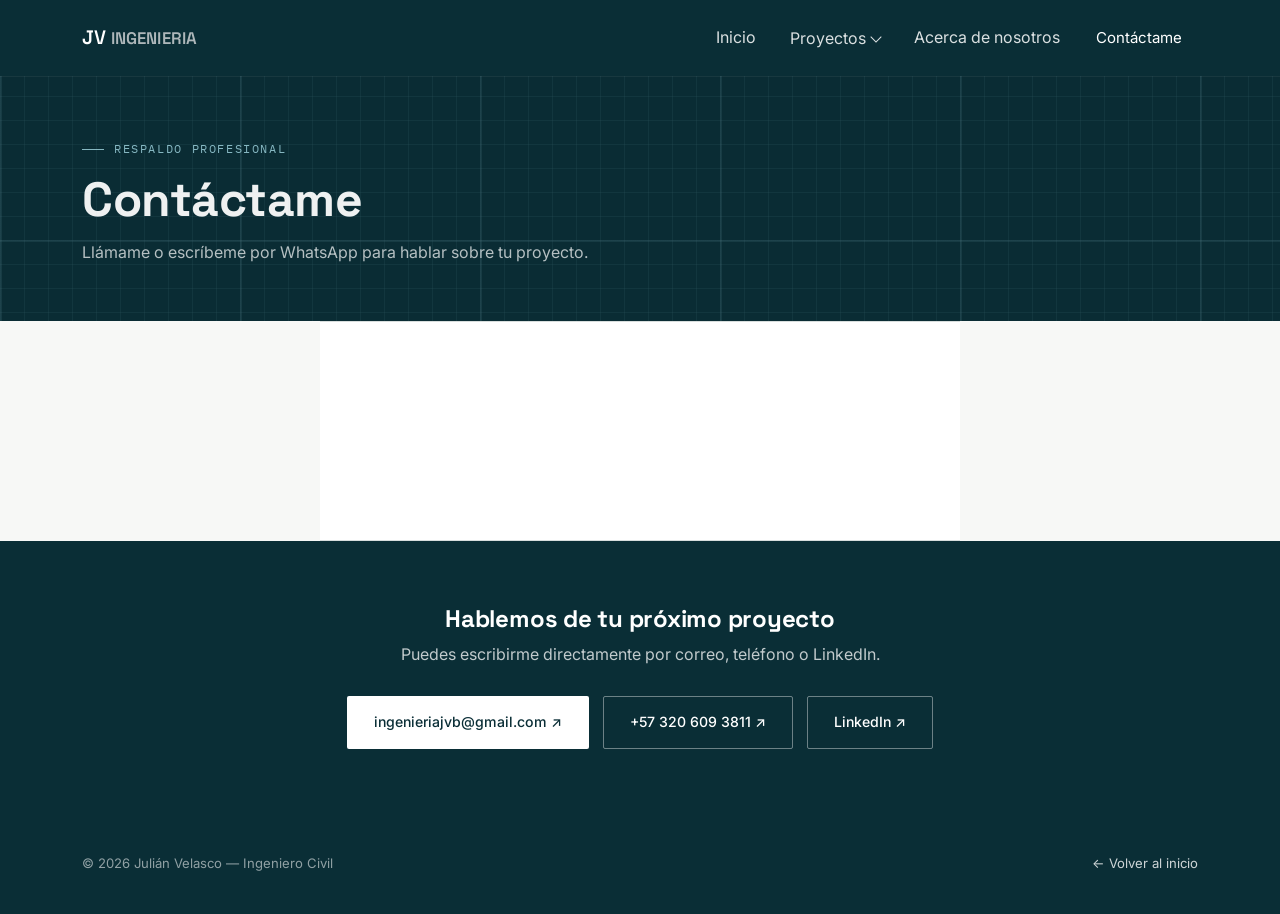
==== contacto.html @ f7b03ba9 "Refine JV wordmark font sizes Co-authored-by: Copilot <223556219+Copilot@users.noreply.github.com>" ====
<!DOCTYPE html>
<html lang="es">
<head>
<meta charset="UTF-8">
<meta name="viewport" content="width=device-width, initial-scale=1.0">
<title>JULIAN VELASCO INGENIERIA</title>
<link rel="icon" type="image/png" href="assets/favicon.png?v=20261117-2">
<link rel="preconnect" href="https://fonts.googleapis.com">
<link href="https://fonts.googleapis.com/css2?family=Space+Grotesk:wght@500;600;700&family=Inter:wght@400;500;600&family=IBM+Plex+Mono:wght@400;500&display=swap" rel="stylesheet">
<link rel="stylesheet" href="css/style.css?v=20261117-3">
</head>
<body>

<nav class="nav solid">
  <div class="nav-inner">
    <a href="index.html" class="brand"><span class="brand-initials">JV</span><span class="brand-descriptor"> INGENIERIA</span></a>
    <button class="nav-toggle" aria-label="Abrir menú"><span></span><span></span><span></span></button>
    <ul class="nav-links">
      <li><a href="index.html">Inicio</a></li>
      <li class="has-dropdown">
        <button class="drop-btn">Proyectos <span class="caret"></span></button>
        <ul class="dropdown">
          <li><a href="proyectos.html">Todos los proyectos</a></li>
          <li><a href="proyectos.html?cat=obra">Obra</a></li>
          <li><a href="proyectos.html?cat=diseno">Diseños</a></li>
        </ul>
      </li>
      <li><a href="index.html#acerca">Acerca de nosotros</a></li>
      <li><a href="contacto.html#contacto" class="nav-cta">Contáctame</a></li>
    </ul>
  </div>
</nav>

<header class="page-header">
  <div class="hero-grid"></div>
  <div class="container">
    <div class="eyebrow">Respaldo profesional</div>
    <h1>Contáctame</h1>
    <p>Llámame o escríbeme por WhatsApp para hablar sobre tu proyecto.</p>
  </div>
</header>

<section class="contact-summary" aria-label="Separador de contacto"></section>

<section class="contact-cta" id="contacto">
  <div class="container">
    <h2>Hablemos de tu próximo proyecto</h2>
    <p>Puedes escribirme directamente por correo, teléfono o LinkedIn.</p>
    <div class="contact-links">
      <a id="contact-email" href="mailto:ingenieriajvb@gmail.com" class="btn btn-primary">ingenieriajvb@gmail.com ↗</a>
      <a id="contact-phone" href="https://wa.me/573206093811?text=Hola%20Juli%C3%A1n%2C%20quiero%20hablar%20sobre%20un%20proyecto." class="btn btn-ghost">+57 320 609 3811 ↗</a>
      <a id="contact-linkedin" href="https://www.linkedin.com/in/tu-usuario" class="btn btn-ghost" target="_blank" rel="noopener">LinkedIn ↗</a>
    </div>
  </div>
</section>

<footer>
  <div class="container footer-inner">
    <span>© <span id="year"></span> Julián Velasco — Ingeniero Civil</span>
    <a href="index.html">← Volver al inicio</a>
  </div>
</footer>

<script src="js/data.js"></script>
<script src="js/main.js?v=20261117-4"></script>
</body>
</html>
---- css/style.css ----
/* ============================================================
   SISTEMA DE DISEÑO — Portafolio Ingeniería Civil
   Paleta: azul petróleo + blanco, acento "blueprint"
   ============================================================ */

:root{
  /* Color */
  --petrol-950:#0A2E36;
  --petrol-800:#123C46;
  --petrol-700:#17505D;
  --petrol-600:#1F6270;
  --petrol-500:#2C7F8F;
  --blueprint:#8FC1CC;
  --blueprint-dim:#3E6E78;
  --paper:#F7F8F6;
  --paper-dim:#EEF1EF;
  --ink:#122024;
  --ink-soft:#3C4A4D;
  --concrete:#8B9296;
  --line:#D8DEDD;
  --white:#FFFFFF;

  /* Tipografía */
  --font-display:'Space Grotesk', sans-serif;
  --font-body:'Inter', sans-serif;
  --font-mono:'IBM Plex Mono', monospace;

  /* Layout */
  --maxw:1180px;
  --nav-h:76px;
  --radius:2px;
}

*{box-sizing:border-box;}
html{scroll-behavior:smooth;}
body{
  margin:0;
  font-family:var(--font-body);
  color:var(--ink);
  background:var(--paper);
  line-height:1.6;
  -webkit-font-smoothing:antialiased;
}
h1,h2,h3,h4{
  font-family:var(--font-display);
  color:var(--petrol-950);
  margin:0 0 .4em 0;
  line-height:1.15;
  letter-spacing:-0.01em;
}
a{color:inherit;text-decoration:none;}
img{max-width:100%;display:block;}
ul{margin:0;padding:0;list-style:none;}
button{font-family:inherit;cursor:pointer;}

.mono{font-family:var(--font-mono);}
.container{max-width:var(--maxw);margin:0 auto;padding:0 32px;}
.eyebrow{
  font-family:var(--font-mono);
  font-size:.72rem;
  letter-spacing:.14em;
  text-transform:uppercase;
  color:var(--blueprint-dim);
  display:flex;
  align-items:center;
  gap:10px;
}
.eyebrow::before{
  content:'';
  width:22px;height:1px;
  background:var(--blueprint-dim);
  display:inline-block;
}

:focus-visible{
  outline:2px solid var(--petrol-600);
  outline-offset:3px;
}

@media (prefers-reduced-motion: reduce){
  *{animation:none !important; transition:none !important; scroll-behavior:auto !important;}
}

/* ============================================================
   BARRA DE MEDICIÓN — elemento firma, usada como separador
   ============================================================ */
.dimline{
  display:flex;
  align-items:center;
  gap:10px;
  color:var(--blueprint-dim);
  margin:0 0 28px 0;
}
.dimline .tick{width:1px;height:10px;background:var(--blueprint-dim);}
.dimline .rule{flex:1;height:1px;background:var(--line);position:relative;}
.dimline .rule::before,
.dimline .rule::after{
  content:'';
  position:absolute;top:-4px;
  width:1px;height:9px;background:var(--line);
}
.dimline .rule::before{left:0;}
.dimline .rule::after{right:0;}
.dimline .label{
  font-family:var(--font-mono);
  font-size:.7rem;
  letter-spacing:.1em;
  text-transform:uppercase;
  color:var(--concrete);
  white-space:nowrap;
}

/* ============================================================
   NAVEGACIÓN
   ============================================================ */
.nav{
  position:fixed;top:0;left:0;right:0;
  height:var(--nav-h);
  z-index:100;
  background:rgba(10,46,54,0.0);
  transition:background .3s ease, box-shadow .3s ease;
}
.nav.scrolled{
  background:var(--petrol-950);
  box-shadow:0 1px 0 rgba(255,255,255,.06);
}
.nav.solid{ background:var(--petrol-950); }
.nav-inner{
  max-width:var(--maxw);
  margin:0 auto;
  height:100%;
  padding:0 32px;
  display:flex;
  align-items:center;
  justify-content:space-between;
}
.brand{
  font-family:var(--font-display);
  font-weight:600;
  font-size:1.05rem;
  color:var(--white);
  letter-spacing:.01em;
  display:block;
  line-height:1.1;
}
.brand-initials{
  font-size:calc(100% + 2pt);
}
.brand-descriptor{
  color:#AEB7BA;
}
.nav-links{
  display:flex;
  align-items:center;
  gap:6px;
}
.nav-links > li{position:relative;}
.nav-links a, .nav-links .drop-btn{
  display:inline-flex;
  align-items:center;
  gap:6px;
  color:rgba(255,255,255,.85);
  font-size:1rem;
  padding:10px 14px;
  border:none;
  background:none;
  transition:color .2s ease;
}
.nav-links a:hover, .nav-links .drop-btn:hover{color:var(--white);}
.nav-links a.active{color:var(--white);}
.caret{
  width:8px;height:8px;
  border-right:1px solid currentColor;
  border-bottom:1px solid currentColor;
  transform:rotate(45deg);
  margin-top:-3px;
  transition:transform .2s ease;
}
.has-dropdown:hover .caret{transform:rotate(225deg);margin-top:3px;}

.dropdown{
  position:absolute;
  top:100%;left:0;
  min-width:200px;
  background:var(--white);
  border:1px solid var(--line);
  box-shadow:0 12px 24px -8px rgba(10,46,54,.25);
  padding:6px;
  opacity:0;
  visibility:hidden;
  transform:translateY(6px);
  transition:opacity .18s ease, transform .18s ease, visibility .18s;
}
.has-dropdown:hover .dropdown{
  opacity:1;visibility:visible;transform:translateY(0);
}
.dropdown a{
  display:block;
  color:var(--ink) !important;
  padding:10px 12px;
  font-size:1rem;
  border-radius:2px;
}
.dropdown a:hover{background:var(--paper-dim);}

.nav-cta{
  border:1px solid rgba(255,255,255,.35);
  color:var(--white) !important;
  padding:8px 16px !important;
  font-size:.94rem !important;
}
.nav-cta:hover{
  background:var(--white);
  color:var(--petrol-950) !important;
}

.nav-toggle{
  display:none;
  flex-direction:column;
  gap:5px;
  background:none;border:none;padding:8px;
}
.nav-toggle span{width:22px;height:2px;background:var(--white);display:block;}

@media (max-width: 880px){
  .nav-toggle{display:flex;}
  .nav-links{
    position:fixed;
    top:var(--nav-h);left:0;right:0;bottom:0;
    background:var(--petrol-950);
    flex-direction:column;
    align-items:stretch;
    padding:12px 24px 40px;
    gap:0;
    overflow-y:auto;
    transform:translateX(100%);
    transition:transform .25s ease;
  }
  .nav-links.open{transform:translateX(0);}
  .nav-links a, .nav-links .drop-btn{
    width:100%;
    padding:16px 4px;
    border-bottom:1px solid rgba(255,255,255,.08);
    justify-content:space-between;
    color:var(--white);
  }
  .dropdown{
    position:static;
    opacity:1;visibility:visible;transform:none;
    display:none;
    background:rgba(255,255,255,.04);
    border:none;box-shadow:none;
    padding:0 0 0 12px;
  }
  .has-dropdown.open .dropdown{display:block;}
  .has-dropdown.open .caret{transform:rotate(225deg);}
  .dropdown a{color:rgba(255,255,255,.75) !important;border-bottom:none;padding:12px;}
  .nav-cta{margin-top:16px;text-align:center;}
}

/* ============================================================
   HERO
   ============================================================ */
.hero{
  position:relative;
  min-height:100vh;
  display:flex;
  align-items:flex-end;
  color:var(--white);
  background:
    radial-gradient(circle at top left, rgba(255,255,255,.08), transparent 38%),
    linear-gradient(180deg, rgba(10,46,54,.72) 0%, rgba(10,46,54,.38) 45%, rgba(10,46,54,.95) 100%),
    var(--petrol-950);
  overflow:hidden;
}
.hero-photo{
  display:none;
}
.hero-grid{
  position:absolute;
  inset:0;
  display:block;
  background-color:rgba(8,35,40,.12);
  background-image:
    linear-gradient(rgba(143,193,204,.12) 1px, transparent 1px),
    linear-gradient(90deg, rgba(143,193,204,.12) 1px, transparent 1px),
    linear-gradient(rgba(143,193,204,.20) 2px, transparent 2px),
    linear-gradient(90deg, rgba(143,193,204,.20) 2px, transparent 2px);
  background-size:24px 24px, 24px 24px, 240px 240px, 240px 240px;
  opacity:.55;
  pointer-events:none;
  z-index:0;
}

.hero-inner{
  position:relative;
  z-index:2;
  width:100%;
  padding:calc(var(--nav-h) + 24px) 32px 88px;
  max-width:var(--maxw);
  margin:0 auto;
}
.hero .eyebrow{color:var(--blueprint);}
.hero .eyebrow::before{background:var(--blueprint);}
.hero h1{
  color:var(--white);
  font-size:clamp(2.4rem, 6vw, 4.4rem);
  max-width:14ch;
  margin:18px 0 20px;
}
.hero p.lead{
  max-width:52ch;
  font-size:1.08rem;
  color:rgba(255,255,255,.82);
  margin-bottom:36px;
}
.hero-actions{display:flex;gap:14px;flex-wrap:wrap;margin-bottom:56px;}

.btn{
  display:inline-flex;
  align-items:center;
  gap:8px;
  padding:14px 26px;
  font-size:.88rem;
  font-weight:500;
  border-radius:2px;
  border:1px solid transparent;
  transition:all .2s ease;
}
.btn-primary{background:var(--white);color:var(--petrol-950);}
.btn-primary:hover{background:var(--blueprint);}
.btn-ghost{border-color:rgba(255,255,255,.4);color:var(--white);}
.btn-ghost:hover{background:rgba(255,255,255,.1);border-color:var(--white);}
.btn-dark{background:var(--petrol-950);color:var(--white);}
.btn-dark:hover{background:var(--petrol-700);}

.hero-stats{
  display:grid;
  grid-template-columns:repeat(auto-fit, minmax(140px,1fr));
  border-top:1px solid rgba(255,255,255,.18);
  padding-top:24px;
  gap:24px;
}
.hero-stats .stat b{
  display:block;
  font-family:var(--font-display);
  font-size:1.7rem;
  color:var(--white);
}
.hero-stats .stat span{
  font-family:var(--font-mono);
  font-size:.8rem;
  letter-spacing:.08em;
  text-transform:uppercase;
  color:rgba(255,255,255,.6);
}

/* ============================================================
   SECCIONES GENERALES
   ============================================================ */
section{padding:96px 0;}
.section-head{
  display:flex;
  justify-content:space-between;
  align-items:flex-end;
  gap:24px;
  margin-bottom:48px;
  flex-wrap:wrap;
}
.section-head h2{font-size:clamp(1.6rem,3vw,2.2rem);}
.section-head p{color:var(--ink-soft);max-width:48ch;margin:0;}

.page-header{
  padding:calc(var(--nav-h) + 64px) 0 56px;
  background:var(--petrol-950);
  color:var(--white);
  position:relative;
  overflow:hidden;
}
.page-header .hero-grid{opacity:.5;}
.page-header h1{color:var(--white);font-size:clamp(2rem,4vw,3rem);margin-bottom:12px;}
.page-header p{color:rgba(255,255,255,.75);max-width:60ch;margin:0;}
.page-header .eyebrow{color:var(--blueprint);margin-bottom:14px;}
.page-header .eyebrow::before{background:var(--blueprint);}

.page-header + .contact-summary {
  margin-top: 0;
}

.contact-summary {
  background: var(--white);
  border-top: 1px solid var(--line);
  border-bottom: 1px solid var(--line);
  padding: 0;
  height: 220px;
  width: min(50vw, 700px);
  margin: 0 auto;
}

/* Tarjetas de proyecto — estilo "hoja de plano" */
.grid-projects{
  display:grid;
  grid-template-columns:repeat(auto-fill, minmax(300px,1fr));
  gap:28px;
}
.sheet-card{
  background:var(--white);
  border:1px solid var(--line);
  transition:transform .22s ease, box-shadow .22s ease, border-color .22s ease;
  display:flex;
  flex-direction:column;
}
.sheet-card:hover{
  transform:translateY(-4px);
  box-shadow:0 20px 32px -16px rgba(10,46,54,.22);
  border-color:var(--petrol-500);
}
.sheet-media{
  position:relative;
  aspect-ratio:4/3;
  overflow:hidden;
  background:var(--petrol-800);
}
.sheet-media img{width:100%;height:100%;object-fit:cover;transition:transform .4s ease;}
.sheet-card:hover .sheet-media img{transform:scale(1.05);}
.sheet-tag{
  position:absolute;top:12px;left:12px;
  background:rgba(10,46,54,.85);
  color:var(--blueprint);
  font-family:var(--font-mono);
  font-size:.66rem;
  letter-spacing:.08em;
  text-transform:uppercase;
  padding:5px 9px;
}
.sheet-body{padding:22px 22px 24px;flex:1;display:flex;flex-direction:column;}
.sheet-body h3{font-size:1.15rem;margin-bottom:8px;}
.sheet-body p{color:var(--ink-soft);font-size:.92rem;margin:0 0 16px;flex:1;}
.sheet-loc{
  display:flex;
  align-items:center;
  gap:6px;
  font-family:var(--font-mono);
  font-size:.72rem;
  color:var(--concrete);
  padding-top:14px;
  border-top:1px solid var(--line);
}
.sheet-loc svg{flex-shrink:0;}

/* Filtros de categoría */
.filters{
  display:flex;
  gap:8px;
  margin-bottom:40px;
  flex-wrap:wrap;
}
.filter-btn{
  background:var(--white);
  border:1px solid var(--line);
  color:var(--ink-soft);
  padding:9px 18px;
  font-size:.82rem;
  font-family:var(--font-mono);
  letter-spacing:.03em;
  border-radius:2px;
  transition:all .18s ease;
}
.filter-btn:hover{border-color:var(--petrol-600);color:var(--petrol-700);}
.filter-btn.active{background:var(--petrol-950);border-color:var(--petrol-950);color:var(--white);}

/* ============================================================
   DETALLE DE PROYECTO
   ============================================================ */
.project-detail .page-header{padding-bottom:40px;}
.detail-meta{
  display:flex;
  flex-wrap:wrap;
  gap:32px;
  margin-top:28px;
  padding-top:24px;
  border-top:1px solid rgba(255,255,255,.15);
}
.detail-meta .meta-item span{
  display:block;
  font-family:var(--font-mono);
  font-size:.66rem;
  letter-spacing:.1em;
  text-transform:uppercase;
  color:var(--blueprint);
  margin-bottom:4px;
}
.detail-meta .meta-item b{color:var(--white);font-weight:500;font-size:.95rem;}

.detail-body{padding-top:64px;}
.detail-grid{
  display:grid;
  grid-template-columns:1.6fr 1fr;
  gap:56px;
}
.detail-desc h2{font-size:1.4rem;margin-bottom:18px;}
.detail-desc p{color:var(--ink-soft);margin-bottom:18px;}
.detail-desc ul{margin:0 0 18px 0;}
.detail-desc li{
  color:var(--ink-soft);
  padding-left:20px;
  position:relative;
  margin-bottom:10px;
}
.detail-desc li::before{
  content:'';
  position:absolute;left:0;top:9px;
  width:8px;height:1px;background:var(--petrol-600);
}
.detail-map{
  background:var(--paper-dim);
  border:1px solid var(--line);
  padding:20px;
  align-self:start;
  position:sticky;top:calc(var(--nav-h) + 24px);
}
.detail-map h4{
  font-family:var(--font-mono);
  font-size:.7rem;
  letter-spacing:.1em;
  text-transform:uppercase;
  color:var(--concrete);
  margin-bottom:14px;
}
.coord{
  font-family:var(--font-mono);
  color:var(--petrol-700);
  font-size:.95rem;
  margin-bottom:10px;
}
.detail-map iframe{width:100%;height:220px;border:0;filter:grayscale(.2);}
.detail-map a.map-link{
  display:inline-block;margin-top:12px;
  font-size:.82rem;color:var(--petrol-600);
  border-bottom:1px solid currentColor;
}

.route-section{padding-top:64px;}
.route-section h2{font-size:1.4rem;}
.route-description{color:var(--ink-soft);margin:0 0 18px;}
#pd-route-viewer{
  width:100%;
  height:min(70vh,640px);
  min-height:360px;
  border:1px solid var(--line);
  background:#dce6e8;
}
.route-status{color:var(--ink-soft);font-size:.88rem;margin:12px 0 0;}
.route-section a.map-link{
  display:inline-block;margin-top:8px;
  font-size:.82rem;color:var(--petrol-600);
  border-bottom:1px solid currentColor;
}

.gallery{
  display:grid;
  grid-template-columns:repeat(auto-fill,minmax(220px,1fr));
  gap:14px;
  margin-top:48px;
}
.gallery-image-button{
  position:relative;
  display:block;
  width:100%;
  padding:0;
  border:0;
  background:none;
  text-align:inherit;
  overflow:hidden;
  cursor:zoom-in;
}
.gallery-caption{
  position:absolute;
  right:0;bottom:0;left:0;
  display:block;
  padding:28px 12px 12px;
  overflow:hidden;
  background:linear-gradient(transparent,rgba(5,18,21,.82));
  color:var(--white);
  font-size:.8rem;
  line-height:1.4;
  text-align:left;
  text-overflow:ellipsis;
  white-space:nowrap;
}
.gallery img, .gallery video{
  width:100%;height:200px;object-fit:cover;
  border:1px solid var(--line);
}
.gallery-image-button img{transition:transform .4s ease;}
.gallery-image-button:hover img,
.gallery-image-button:focus-visible img{transform:scale(1.05);}
.gallery-image-button:focus-visible{outline-offset:4px;}
.image-viewer{
  position:fixed;
  top:50%;
  left:50%;
  max-width:96vw;
  max-height:96vh;
  transform:translate(-50%,-50%);
  margin:0;
  padding:0;
  border:0;
  background:transparent;
  color:var(--white);
  overflow:visible;
}
.image-viewer::backdrop{background:rgba(5,18,21,.88);}
.image-viewer.is-zoomed .image-viewer-nav,
.image-viewer.is-zoomed .image-viewer-close{
  visibility:hidden;
  opacity:0;
  pointer-events:none;
}
.image-viewer-stage{
  position:relative;
  display:flex;
  align-items:center;
  justify-content:center;
  max-width:94vw;
}
.image-viewer img{
  position:relative;
  z-index:0;
  display:block;
  width:auto;
  height:auto;
  max-width:94vw;
  max-height:82vh;
  object-fit:contain;
  transform-origin:center;
  touch-action:none;
  user-select:none;
}
.image-viewer-nav{
  position:absolute;
  top:50%;
  z-index:2;
  padding:8px;
  border:0;
  background:transparent;
  color:#fff;
  mix-blend-mode:difference;
  font-size:3rem;
  line-height:1;
  cursor:pointer;
  opacity:.72;
  transform:translateY(-50%);
  transition:opacity .2s ease;
}
.image-viewer .image-viewer-nav:hover:not(:disabled),
.image-viewer .image-viewer-nav:focus-visible{
  opacity:1;
}
.image-viewer-previous{left:4px;}
.image-viewer-next{right:4px;}
.image-viewer-nav:disabled{opacity:.35;cursor:not-allowed;}
.image-viewer-close{
  position:absolute;
  top:4px;
  right:4px;
  z-index:3;
  padding:8px;
  border:0;
  background:transparent;
  color:#fff;
  mix-blend-mode:difference;
  font-size:2rem;
  line-height:1;
  cursor:pointer;
  opacity:.72;
  transition:opacity .2s ease;
}
.image-viewer .image-viewer-close:hover,
.image-viewer .image-viewer-close:focus-visible{
  opacity:1;
}
.image-viewer-caption{
  margin:10px 0 0;
  color:rgba(255,255,255,.78);
  font-family:var(--font-mono);
  font-size:.72rem;
}
@media(max-width:480px){
  .image-viewer-stage,
  .image-viewer img{max-width:calc(100vw - 40px);}
  .image-viewer-nav{font-size:2.5rem;}
  .image-viewer-close{font-size:1.8rem;}
}

/* ============================================================
   CERTIFICADOS
   ============================================================ */
.cert-tabs{display:flex;gap:6px;margin-bottom:40px;border-bottom:1px solid var(--line);}
.cert-tab-btn{
  background:none;border:none;
  padding:14px 6px;margin-right:28px;
  font-family:var(--font-mono);
  font-size:.8rem;letter-spacing:.05em;text-transform:uppercase;
  color:var(--concrete);
  border-bottom:2px solid transparent;
  margin-bottom:-1px;
}
.cert-tab-btn.active{color:var(--petrol-950);border-bottom-color:var(--petrol-600);}
.cert-panel{display:none;}
.cert-panel.active{display:block;}

.grid-certs{
  display:grid;
  grid-template-columns:repeat(auto-fill,minmax(260px,1fr));
  gap:24px;
}
.cert-card{
  background:var(--white);
  border:1px solid var(--line);
  overflow:hidden;
}
.cert-thumb{aspect-ratio:1.4/1;background:var(--paper-dim);overflow:hidden;}
.cert-thumb img{width:100%;height:100%;object-fit:cover;}
.cert-info{padding:18px 20px;}
.cert-info h4{font-size:1rem;margin-bottom:4px;}
.cert-info p{margin:0;font-size:.84rem;color:var(--ink-soft);}
.cert-info .cert-year{
  font-family:var(--font-mono);
  font-size:.7rem;color:var(--concrete);
  margin-top:8px;display:block;
}
.cert-info a.cert-view{
  display:inline-block;margin-top:10px;
  font-size:.8rem;color:var(--petrol-600);
  border-bottom:1px solid currentColor;
}

/* ============================================================
   CONTACTOS / REFERENCIAS
   ============================================================ */
.grid-refs{
  display:grid;
  grid-template-columns:repeat(auto-fill,minmax(300px,1fr));
  gap:24px;
}
.ref-card{
  background:var(--white);
  border:1px solid var(--line);
  padding:26px;
  border-top:3px solid var(--petrol-600);
}
.ref-card h4{font-size:1.05rem;margin-bottom:2px;}
.ref-role{
  font-family:var(--font-mono);
  font-size:.74rem;color:var(--blueprint-dim);
  margin-bottom:14px;display:block;
}
.ref-company{
  font-weight:600;color:var(--ink);
  margin-bottom:14px;font-size:.9rem;
}
.ref-list{margin-top:14px;border-top:1px solid var(--line);padding-top:14px;}
.ref-list li{
  display:flex;gap:10px;align-items:center;
  font-size:.86rem;color:var(--ink-soft);
  margin-bottom:8px;
}
.ref-list li svg{flex-shrink:0;color:var(--petrol-600);}
.ref-list a{color:var(--ink-soft);}
.ref-list a:hover{color:var(--petrol-700);}
.ref-note{
  background:var(--paper-dim);
  border:1px dashed var(--line);
  padding:20px 24px;
  font-size:.85rem;
  color:var(--ink-soft);
  margin-bottom:40px;
}

/* Contacto directo */
.contact-cta{
  background:var(--petrol-950);
  color:var(--white);
  padding:64px 0;
  text-align:center;
  margin-top: 0;
}
.contact-cta h2{color:var(--white);}
.contact-cta p{color:rgba(255,255,255,.75);max-width:52ch;margin:0 auto 28px;}
.contact-links{display:flex;gap:14px;justify-content:center;flex-wrap:wrap;}

.about-section{
  background:var(--paper-dim);
  border-top:1px solid var(--line);
  border-bottom:1px solid var(--line);
}
.about-grid{
  display:grid;
  grid-template-columns:1.4fr .8fr;
  gap:32px;
  align-items:start;
}
.about-copy h2{
  margin:18px 0 16px;
}
.about-copy p{
  color:var(--ink-soft);
  line-height:1.7;
  margin:0 0 18px;
}
.about-list{
  list-style:none;
  padding:0;
  margin:0;
  display:grid;
  gap:12px;
}
.about-list li{
  position:relative;
  padding-left:18px;
  color:var(--ink-soft);
}
.about-list li::before{
  content:"";
  position:absolute;
  left:0;
  top:10px;
  width:8px;
  height:8px;
  border-radius:50%;
  background:var(--petrol-600);
}
.about-panel{
  display:grid;
  gap:14px;
}
.mini-stat{
  background:var(--white);
  border:1px solid var(--line);
  padding:20px 22px;
  box-shadow:0 10px 25px -22px rgba(10,46,54,.25);
}
.mini-stat span{
  display:block;
  font-family:var(--font-mono);
  font-size:.68rem;
  letter-spacing:.08em;
  text-transform:uppercase;
  color:var(--concrete);
  margin-bottom:8px;
}
.mini-stat strong{
  font-size:1rem;
  color:var(--ink);
  line-height:1.5;
}

/* ============================================================
   FOOTER
   ============================================================ */
footer{
  background:var(--petrol-950);
  color:rgba(255,255,255,.55);
  padding:40px 0;
  font-size:.82rem;
}
.footer-inner{
  display:flex;justify-content:space-between;align-items:center;flex-wrap:wrap;gap:16px;
}
footer a{color:rgba(255,255,255,.8);}
footer a:hover{color:var(--white);}

@media (max-width: 780px){
  .detail-grid{grid-template-columns:1fr;}
  .detail-map{position:static;}
  section{padding:64px 0;}
}
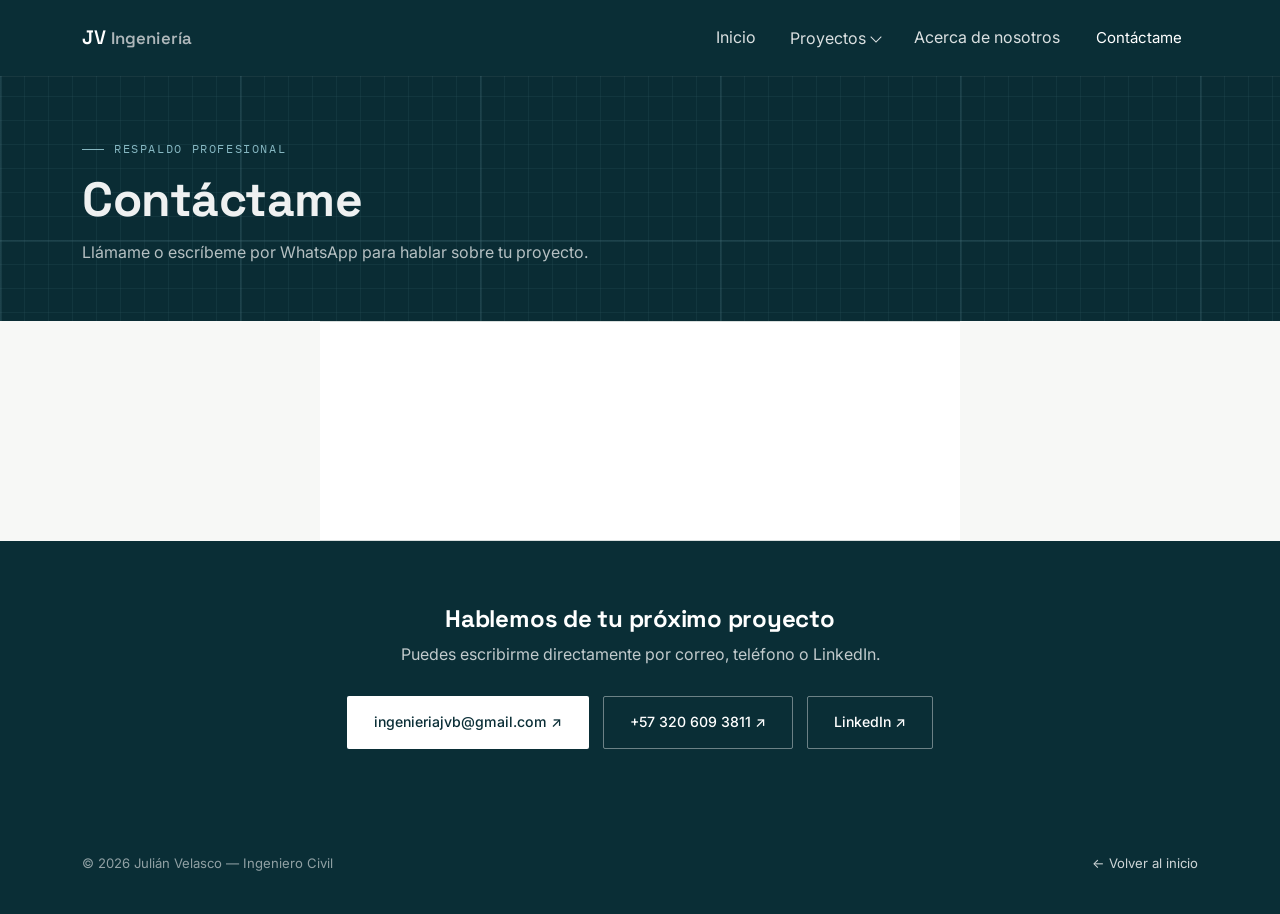
==== commit 0788c9e8: "Correct engineering label accent and case Co-authored-by: Copilot <223556219+Copilot@users.noreply.g" ====
--- a/contacto.html
+++ b/contacto.html
@@ -13,7 +13,7 @@
 
 <nav class="nav solid">
   <div class="nav-inner">
-    <a href="index.html" class="brand"><span class="brand-initials">JV</span><span class="brand-descriptor"> INGENIERIA</span></a>
+    <a href="index.html" class="brand"><span class="brand-initials">JV</span><span class="brand-descriptor"> Ingeniería</span></a>
     <button class="nav-toggle" aria-label="Abrir menú"><span></span><span></span><span></span></button>
     <ul class="nav-links">
       <li><a href="index.html">Inicio</a></li>
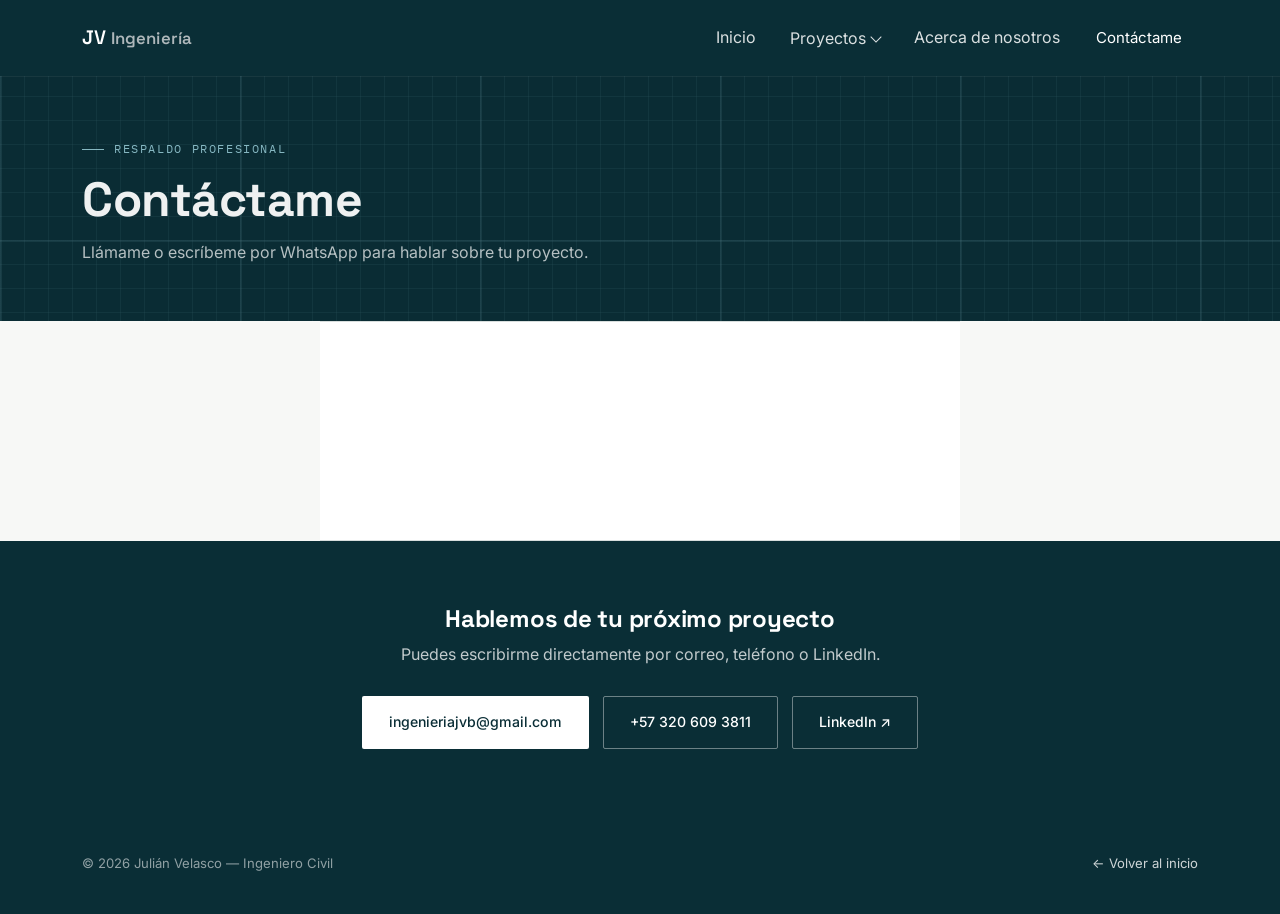
==== commit 56ed906f: "Feature JV engineering logo in hero Co-authored-by: Copilot <223556219+Copilot@users.noreply.github." ====
--- a/contacto.html
+++ b/contacto.html
@@ -3,11 +3,11 @@
 <head>
 <meta charset="UTF-8">
 <meta name="viewport" content="width=device-width, initial-scale=1.0">
-<title>JULIAN VELASCO INGENIERIA</title>
+<title>JV Ingeniería</title>
 <link rel="icon" type="image/png" href="assets/favicon.png?v=20261117-2">
 <link rel="preconnect" href="https://fonts.googleapis.com">
 <link href="https://fonts.googleapis.com/css2?family=Space+Grotesk:wght@500;600;700&family=Inter:wght@400;500;600&family=IBM+Plex+Mono:wght@400;500&display=swap" rel="stylesheet">
-<link rel="stylesheet" href="css/style.css?v=20261117-3">
+<link rel="stylesheet" href="css/style.css?v=20261117-4">
 </head>
 <body>
 
@@ -61,7 +61,7 @@
   </div>
 </footer>
 
-<script src="js/data.js"></script>
-<script src="js/main.js?v=20261117-4"></script>
+<script src="js/data.js?v=20261117-2"></script>
+<script src="js/main.js?v=20261117-5"></script>
 </body>
 </html>
--- a/css/style.css
+++ b/css/style.css
@@ -308,6 +308,38 @@
   max-width:14ch;
   margin:18px 0 20px;
 }
+.hero h1.hero-brand{
+  display:flex;
+  flex-direction:column;
+  align-items:flex-start;
+  gap:10px;
+  width:min(100%, 34rem);
+  max-width:none;
+  font-size:1rem;
+  margin:18px 0 20px;
+}
+.hero-brand-initials{
+  font-family:var(--font-display);
+  font-size:clamp(5rem, 12vw, 8rem);
+  font-weight:700;
+  line-height:.8;
+  letter-spacing:-.08em;
+  color:var(--white);
+}
+.hero-brand-name{
+  font-family:var(--font-mono);
+  font-size:clamp(1.25rem, 3vw, 2rem);
+  font-weight:500;
+  letter-spacing:.24em;
+  line-height:1;
+  color:var(--blueprint);
+}
+.hero-brand::after{
+  content:"";
+  width:100%;
+  height:3px;
+  background:#F4C84A;
+}
 .hero p.lead{
   max-width:52ch;
   font-size:1.08rem;
